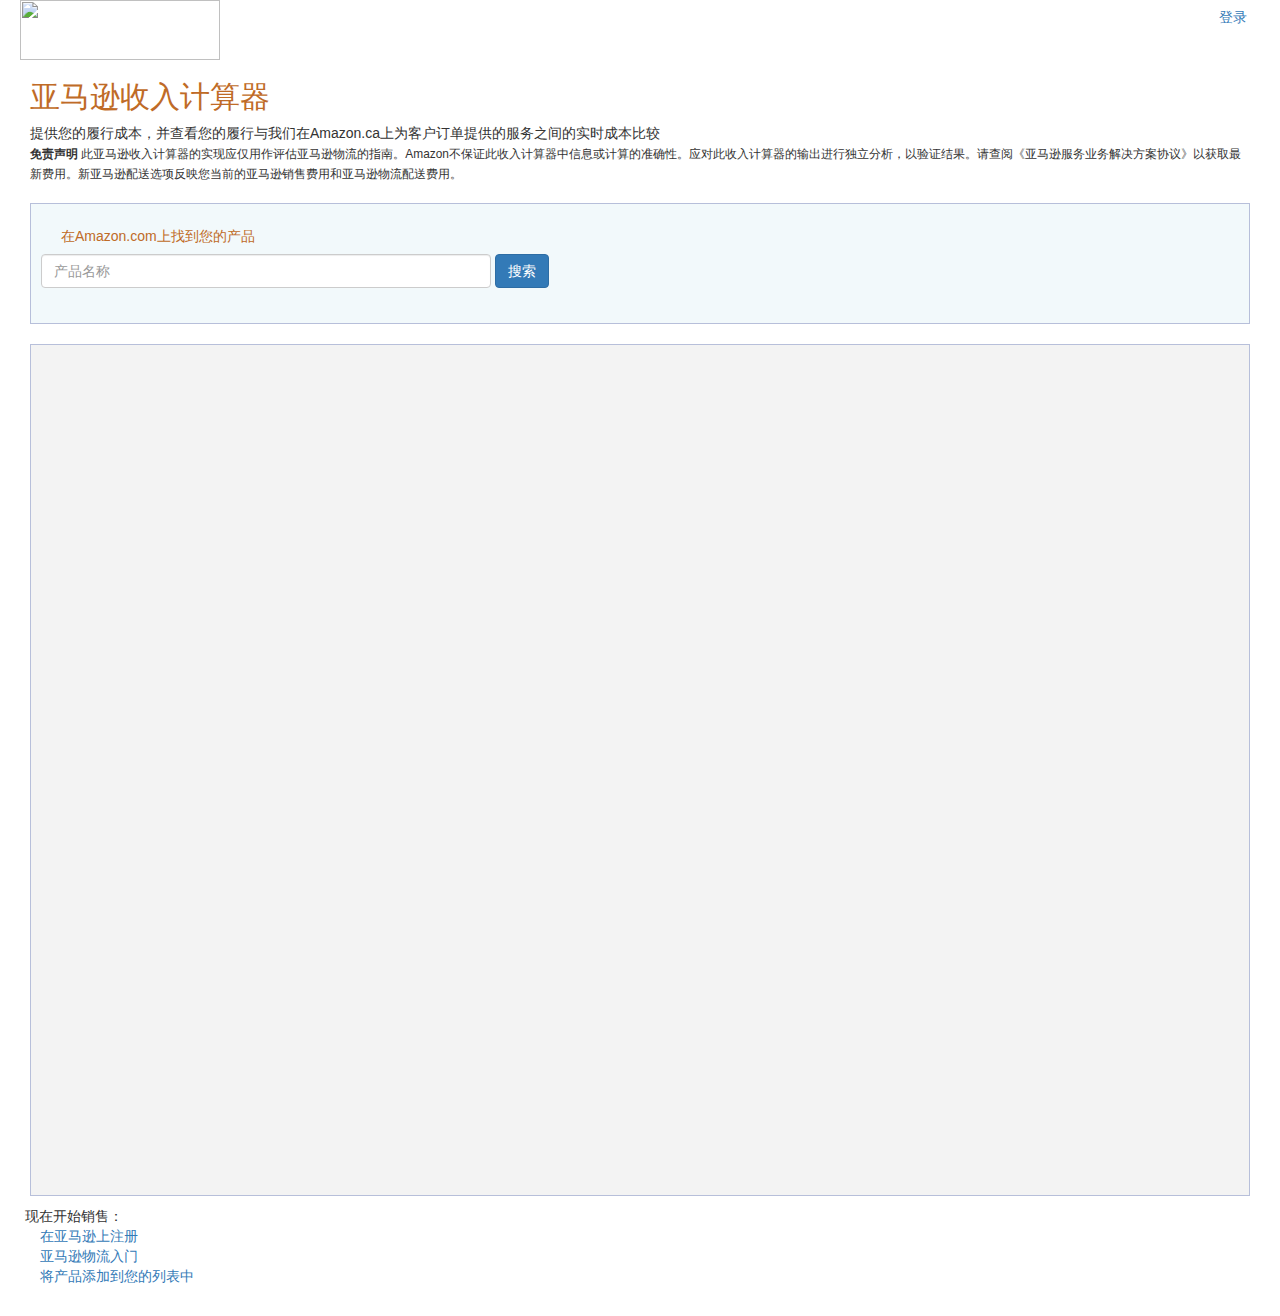
==== web/demo/index.html @ 5f14db73 "add" ====
<!doctype html>
<html lang="en">
  <head>
    <meta charset="utf-8">
    <meta name="viewport" content="width=device-width, initial-scale=1, shrink-to-fit=no">
    <meta name="description" content="">
    <meta name="author" content="Amazon">
    <title>电商助手</title>

    <!-- Bootstrap core CSS -->
<!--    <link href="./assets/dist/css/bootstrap.css" rel="stylesheet">-->
    <link rel="stylesheet" href="https://cdnjs.cloudflare.com/ajax/libs/twitter-bootstrap/3.3.7/css/bootstrap.min.css">



    <script src="https://cdnjs.cloudflare.com/ajax/libs/jquery/2.1.1/jquery.min.js"></script>
    <script type="text/javascript" src="https://cdn.staticfile.org/vue/2.2.2/vue.min.js" ></script>
    <script src="https://cdnjs.cloudflare.com/ajax/libs/twitter-bootstrap/3.3.7/js/bootstrap.min.js"></script>

    <!-- Custom styles for this template -->
    <link href="./css/style.css" rel="stylesheet">
  </head>
  <body>

  <div class="contentDiv"  id="mainDiv">

    <!-- Modal  start -->
    <div class="modal fade loadingModal"  id="progressBar" data-backdrop="static" data-keyboard="false" tabindex="-1" role="dialog"  aria-hidden="true">
      <div class="modal-dialog" style="width:300px">
        <div class="modal-content">
          <div class="modal-header">
            <button type="button" class="close" data-dismiss="modal" aria-label="Close">
              <span aria-hidden="true">&times;</span>
            </button>
          </div>
          <div class="modal-body" style="height:100px">
            商品信息加载中......
          </div>
        </div>
      </div>
    </div>


    <div class="modal modal-dialog-scrollable fade loadingModal" style="width:1500px;height:800px" id="staticBackdrop" data-backdrop="static" data-keyboard="false" tabindex="-1" role="dialog" aria-labelledby="staticBackdropLabel" aria-hidden="true">
      <div class="modal-dialog"  style="width:1300px;height:750px">
        <div class="modal-content">
          <div class="modal-header">
            <h5 class="modal-title" id="staticBackdropLabel">选择您的商品</h5>
            <button type="button" class="close" data-dismiss="modal" aria-label="Close">
              <span aria-hidden="true">&times;</span>
            </button>
          </div>
          <div class="modal-body" >


            <table border="0" class="product_table" style="height:600px">
              <tr>
                <td>
                  <div >
                    <div ><img src="https://m.media-amazon.com/images/I/41TcQSxOraL._SL120_SL80_.jpg"></div>
                    <div ><small>PARKER Im Rollerball Pen, Black Lacquer Gold Trim with Fine Point Black Ink Refill</small></div>
                    <div><button type="button" class="btn btn-default btn-xs" v-on:click="show_left_content">选择</button></div>
                  </div>
                </td>

                <td>
                  <div >
                      <div ><img src="https://m.media-amazon.com/images/I/31ukghCMGqL._SL120_SL80_.jpg"></div>
                      <div ><small>Matte Black Forest Fountain Pen Extra Fine Nib Classic Design with Converter and Metal Pen Box Set by Hongdian</small></div>
                    <div><button type="button" class="btn btn-default btn-xs" v-on:click="show_left_content">选择</button></div>
                  </div>
                </td>

                <td>
                  <div >
                    <div ><img src="https://m.media-amazon.com/images/I/41TcQSxOraL._SL120_SL80_.jpg"></div>
                    <div ><small>Matte Black Forest Fountain Pen Extra Fine Nib Classic Design with Converter and Metal Pen Box Set by Hongdian</small></div>
                    <div><button type="button" class="btn btn-default btn-xs" v-on:click="show_left_content">选择</button></div>
                  </div>
                </td>

                <td>
                  <div >
                    <div ><img src="https://m.media-amazon.com/images/I/31V5YFdwaDL._SL120_SL80_.jpg"></div>
                    <div ><small>Matte Black Forest Fountain Pen Extra Fine Nib Classic Design with Converter and Metal Pen Box Set by Hongdian</small></div>
                    <div><button type="button" class="btn btn-default btn-xs" v-on:click="show_left_content">选择</button></div>
                  </div>
                </td>


                <td>
                  <div >
                    <div ><img src="https://m.media-amazon.com/images/I/41TcQSxOraL._SL120_SL80_.jpg"></div>
                    <div ><small>Matte Black Forest Fountain Pen Extra Fine Nib Classic Design with Converter and Metal Pen Box Set by Hongdian</small></div>
                    <div><button type="button" class="btn btn-default btn-xs" v-on:click="show_left_content">选择</button></div>
                  </div>
                </td>

              </tr>


              <tr>
                <td>
                  <div >
                    <div ><img src="https://m.media-amazon.com/images/I/41TcQSxOraL._SL120_SL80_.jpg"></div>
                    <div ><small>Matte Black Forest Fountain Pen Extra Fine Nib Classic Design with Converter and Metal Pen Box Set by Hongdian</small></div>
                    <div><button type="button" class="btn btn-default btn-xs" v-on:click="show_left_content">选择</button></div>
                  </div>
                </td>

                <td>
                  <div >
                    <div ><img src="https://m.media-amazon.com/images/I/41TcQSxOraL._SL120_SL80_.jpg"></div>
                    <div ><small>Matte Black Forest Fountain Pen Extra Fine Nib Classic Design with Converter and Metal Pen Box Set by Hongdian</small></div>
                    <div><button type="button" class="btn btn-default btn-xs" v-on:click="show_left_content">选择</button></div>
                  </div>
                </td>

                <td>
                  <div >
                    <div ><img src="https://m.media-amazon.com/images/I/41TcQSxOraL._SL120_SL80_.jpg"></div>
                    <div ><small>Matte Black Forest Fountain Pen Extra Fine Nib Classic Design with Converter and Metal Pen Box Set by Hongdian</small></div>
                    <div><button type="button" class="btn btn-default btn-xs" v-on:click="show_left_content">选择</button></div>
                  </div>
                </td>

                <td>
                  <div >
                    <div ><img src="https://m.media-amazon.com/images/I/41TcQSxOraL._SL120_SL80_.jpg"></div>
                    <div ><small>Matte Black Forest Fountain Pen Extra Fine Nib Classic Design with Converter and Metal Pen Box Set by Hongdian</small></div>
                    <div><button type="button" class="btn btn-default btn-xs" v-on:click="show_left_content">选择</button></div>
                  </div>
                </td>


                <td>
                  <div >
                    <div ><img src="https://m.media-amazon.com/images/I/41TcQSxOraL._SL120_SL80_.jpg"></div>
                    <div ><small>Matte Black Forest Fountain Pen Extra Fine Nib Classic Design with Converter and Metal Pen Box Set by Hongdian</small></div>
                    <div><button type="button" class="btn btn-light btn-sm" v-on:click="show_left_content">选择</button></div>
                  </div>
                </td>

              </tr>


            </table>

          </div>
        </div>
      </div>
    </div>
    <!-- Modal  end -->



    <div class="row "  style="margin-right:20px;margin-left:5px"  >
      <div class="col-sm-2" ><img style="width:200px;height:60px" src="https://ss0.bdstatic.com/70cFuHSh_Q1YnxGkpoWK1HF6hhy/it/u=48636859,3759177675&fm=26&gp=0.jpg" /></div>
      <div class="col-sm-8  ">  &nbsp; </div>
      <div class="col-sm-2 table-text " ><a class="btn btn-outline-primary" href="#">登录</a> </div>

    </div>





    <div  style="margin-left:30px;margin-right:30px;margin-top:0px">

    <div style="margin-bottom:20px">
      <h2 style="color:#BF6B27">亚马逊收入计算器</h2>

      <span>提供您的履行成本，并查看您的履行与我们在Amazon.ca上为客户订单提供的服务之间的实时成本比较</span>

      <div>
        <small><b>免责声明</b> 此亚马逊收入计算器的实现应仅用作评估亚马逊物流的指南。Amazon不保证此收入计算器中信息或计算的准确性。应对此收入计算器的输出进行独立分析，以验证结果。请查阅《亚马逊服务业务解决方案协议》以获取最新费用。新亚马逊配送选项反映您当前的亚马逊销售费用和亚马逊物流配送费用。</small>
      </div>
    </div>

    <div  id="search_div"  style="border:1px solid #B7BFDA;background:#F2F9FB;padding-top:15px;padding-left:10px;padding-bottom:35px">
      <div >
        <h5 style="color:#BF6B27;padding-left:20px"> 在Amazon.com上找到您的产品 </h5>
        <form class="form-inline">

          <div class="form-group mx-sm-3 mb-2" style="width:450px">
            <input type="text" class="form-control" id="inputPassword2" style="width:450px" placeholder="产品名称">
          </div>
          <button type="button" class="btn btn-primary mb-2"   v-on:click="start_search" >搜索</button>
        </form>
      </div>
    </div>


      <div  id="product_content" style="border:1px solid #B7BFDA;margin-top:15px;height:180px;display: none;">
        <div >
          <div  style="width:130px;float:left;padding:3px;text-align:center">
              <div ><img style="width:100px;height:100px" src="https://m.media-amazon.com/images/I/41TcQSxOraL._SL120_SL80_.jpg"></div>
              <div  style="margin-top:10px"><a href=""><small>查看产品详情</small>  </a></div>
              <div style="margin-top:10px"><button type="button"  class="btn btn-default btn-xs" v-on:click="init_search_inner">尝试其它商品</button></div>
          </div>
          <div   style="overflow:hidden;">
            <h5>PARKER Im Rollerball Pen, Black Lacquer Gold Trim with Fine Point Black Ink Refill</h5>
            <div><span><b>ASIN:</b> </span>  <span>B01LYDD533</span></div>
            <div><span><b>产品尺寸</b> </span>  <span>2.54 X 5.08 X 17.272 centimetres</span></div>
            <div><span><b>单位重量:</b> </span>  <span>0.077 公斤</span> </div>

          </div>
        </div>
      </div>




     <div style="border:1px solid #B7BFDA;margin-top:20px;background:#F3F3F3">

           <div style="height:850px">
                <!-- left  content ----------->
                <div id="left_content" style="width:600px;float:left;padding:8px;visibility: hidden;">

                  <table >
                    <thead>
                    <tr>
                      <th scope="col" style="width:40%"></th>
                      <th scope="col" style="width:30%;text-align:right">自己配送</th>
                      <th scope="col" style="width:30%;text-align:right">Amazon配送</th>
                    </tr>
                    </thead>
                    <tbody>

                    <tr style="height:40px">
                      <td >
                        <div class="form-group row table-div-row"  >
                          <div class="table-text-left" ><b >收入</b>  </div>
                        </div>
                      </td>
                      <td></td>
                      <td></td>
                    </tr>

                    <tr >
                      <td  >
                        <div class="form-group row table-div-row"   >
                          <label  class="col-sm-3 col-form-label table-text" ></label>
                          <div class="col-sm-9 col-form-label table-label"><span>商品价格</span> <span class="glyphicon glyphicon-question-sign"></span></div>
                        </div>
                      <td>
                        <div class="form-group row table-div-row"  >
                          <span  class="col-sm-3 col-form-label table-text" >$</span>
                          <div class="col-sm-9" style="padding:0"><input type="number" class="form-control table-input" ></div>
                        </div>
                      </td>

                      <td>
                        <div class="form-group row table-div-row">
                          <span  class="col-sm-3 col-form-label table-text" >$</span>
                          <div class="col-sm-9" style="padding:0"><input type="number"  class="form-control table-input"
                                                                         v-model="amazon_fulfilment_item.item_price"></div>
                        </div>
                      </td>
                    </tr>

                    <tr>
                      <td >
                        <div class="form-group row table-div-row"   >
                          <label  class="col-sm-3 col-form-label table-text" ></label>
                          <div class="col-sm-9 table-label"><span>运输</span> <span class="glyphicon glyphicon-question-sign"></span></div>
                        </div>

                      <td>
                        <div class="form-group row table-div-row">
                          <span  class="col-sm-3 col-form-label table-text" >$</span>
                          <div class="col-sm-9" style="padding:0"><input type="number" class="form-control table-input" ></div>
                        </div>
                      </td>

                      <td>
                        <div class="form-group row table-div-row"  >
                          <span  class="col-sm-3 col-form-label table-text" >$</span>
                          <span class="col-sm-6" style="padding:0">&nbsp;</span>
                          <span class="col-sm-3 table-text" id="amazon_shipping" > </span>
                        </div>
                      </td>
                    </tr>


                    <tr>
                      <td >
                        <div class="form-group row table-div-row"   >
                          <label  class="col-sm-3 col-form-label table-text" ></label>
                          <div class="col-sm-9 table-label"><span>总收入</span> <span class="glyphicon glyphicon-question-sign"></span></div>
                        </div>
                      <td>
                      <div class="form-group row table-div-row"  >
                        <span  class="col-sm-3 col-form-label table-text" >$</span>
                        <span class="col-sm-6" style="padding:0">&nbsp;</span>
                        <span class="col-sm-3 table-text"  >1.00</span>
                      </div>
                      </td>

                      <td>
                        <div class="form-group row table-div-row"  >
                          <span  class="col-sm-3 col-form-label table-text" >$</span>
                          <span class="col-sm-6" style="padding:0">&nbsp;</span>
                          <span class="col-sm-3 table-text" id="amazon_total_revenue" > </span>
                        </div>
                      </td>
                    </tr>


                    <tr>
                      <td >
                        <div class="form-group row table-div-row"  >
                          <div class="table-text-left" ><b >出售亚马逊费用</b> <span class="glyphicon glyphicon-question-sign"></span></div>
                        </div>
                      <td>
                        <div class="form-group row table-div-row"  >
                          <span  class="col-sm-3 col-form-label table-text" >$</span>
                          <span class="col-sm-6" style="padding:0">&nbsp;</span>
                          <span class="col-sm-3 table-text" >1.00</span>
                        </div>
                      </td>

                      <td>
                        <div class="form-group row table-div-row"  >
                          <span  class="col-sm-3 col-form-label table-text" >$</span>
                          <span class="col-sm-6" style="padding:0">&nbsp;</span>
                          <span class="col-sm-3 table-text" id="amazon_selling_on_amazon_fees" ></span>
                        </div>
                      </td>
                    </tr>

                    <tr >
                      <td >
                        <div class="form-group row table-div-row"  >
                          <div class="table-text-left" ><b >履行费用</b> </div>
                        </div>
                      </td>
                      <td></td>
                      <td></td>
                    </tr>


                    <tr>
                      <td >
                        <div class="form-group row table-div-row"   >
                          <label  class="col-sm-3 col-form-label table-text" ></label>
                          <div class="col-sm-9 table-label"><span>卖方履行成本</span> <span class="glyphicon glyphicon-question-sign"></span></div>
                        </div>

                      <td>
                        <div class="form-group row table-div-row">
                          <span  class="col-sm-3 col-form-label table-text" >$</span>
                          <div class="col-sm-9" style="padding:0"><input type="number" class="form-control table-input" ></div>
                        </div>
                      </td>

                      <td>
                        <div class="form-group row table-div-row"  >
                          <span  class="col-sm-3 col-form-label table-text" ></span>
                          <span class="col-sm-3" style="padding:0"></span>
                          <span class="col-sm-6 table-text" >不适用</span>
                        </div>
                      </td>
                    </tr>


                    <tr>
                      <td >
                        <div class="form-group row table-div-row"   >
                          <label  class="col-sm-3 col-form-label table-text" ></label>
                          <div class="col-sm-9 table-label"><span>亚马逊配送费用</span> <span class="glyphicon glyphicon-question-sign"></span></div>
                        </div>

                      <td>
                        <div class="form-group row table-div-row">
                          <span  class="col-sm-3 col-form-label table-text" ></span>
                          <div class="col-sm-3" style="padding:0"></div>
                          <span class="col-sm-6 table-text" >不适用</span>
                        </div>
                      </td>

                      <td>
                        <div class="form-group row table-div-row"  >
                          <span  class="col-sm-3 col-form-label table-text" ></span>
                          <span class="col-sm-3" style="padding:0"></span>
                          <span class="col-sm-6 table-text" id="amazon_fulfillment_by_amazon_fees" ></span>
                        </div>
                      </td>
                    </tr>


                    <tr>
                      <td >
                        <div class="form-group row table-div-row"   >
                          <label  class="col-sm-3 col-form-label table-text" ></label>
                          <div class="col-sm-9 table-label"><span>运送到亚马逊</span> <span class="glyphicon glyphicon-question-sign"></span></div>
                        </div>

                      <td>
                        <div class="form-group row table-div-row">
                          <span  class="col-sm-3 col-form-label table-text" ></span>
                          <div class="col-sm-3" style="padding:0"></div>
                          <span class="col-sm-6 table-text" >不适用</span>
                        </div>
                      </td>

                      <td>
                        <div class="form-group row table-div-row">
                          <span  class="col-sm-3 col-form-label table-text" >$</span>
                          <div class="col-sm-9" style="padding:0"><input type="number" class="form-control table-input"
                                                                         v-model="amazon_fulfilment_item.deliver_to_amazon">
                          </div>
                        </div>
                      </td>
                    </tr>


                    <tr>
                      <td >
                        <div class="form-group row table-div-row"   >
                          <label  class="col-sm-3 col-form-label table-text" ></label>
                          <div class="col-sm-9 table-label"><span>总成本</span> <span class="glyphicon glyphicon-question-sign"></span></div>
                        </div>

                      <td>
                      <div class="form-group row table-div-row"  >
                        <span  class="col-sm-3 col-form-label table-text" ></span>
                        <span class="col-sm-3" style="padding:0"></span>
                        <span class="col-sm-6 table-text" ></span>
                      </div>
                      </td>

                      <td>
                        <div class="form-group row table-div-row"  >
                          <span  class="col-sm-3 col-form-label table-text" ></span>
                          <span class="col-sm-3" style="padding:0"></span>
                          <span class="col-sm-6 table-text" ></span>
                        </div>
                      </td>
                    </tr>


                    <tr>
                      <td >
                        <div class="form-group row table-div-row"  >
                          <div class="table-text-left" ><b >储存费用</b> </div>
                        </div>
                      </td>
                      <td></td>
                      <td></td>
                    </tr>




                    <tr>
                      <td >
                        <div class="form-group row table-div-row"   >
                          <label  class="col-sm-3 col-form-label table-text" ></label>
                          <div class="col-sm-9 table-label"><span>每月单位储存成本</span> <span class="glyphicon glyphicon-question-sign"></span></div>
                        </div>
                      <td>
                        <div class="form-group row table-div-row"  >
                          <span  class="col-sm-3 col-form-label table-text" >$</span>
                          <div class="col-sm-9" style="padding:0"><input type="number" class="form-control table-input" ></div>
                        </div>
                      </td>

                      <td>
                        <div class="form-group row table-div-row">
                          <span  class="col-sm-3 col-form-label table-text" >$</span>
                          <div class="col-sm-9 table-text" style="padding:0"> <span id="amazon_monthly_storage_cost_per_unit"></span> </div>
                        </div>
                      </td>
                    </tr>

                    <tr>
                      <td >
                        <div class="form-group row table-div-row"   >
                          <label  class="col-sm-3 col-form-label table-text" ></label>
                          <div class="col-sm-9 table-label"><span>平均库存单位</span> <span class="glyphicon glyphicon-question-sign"></span></div>
                        </div>
                      <td>
                        <div class="form-group row table-div-row"  >
                          <span  class="col-sm-3 col-form-label table-text" >$</span>
                          <div class="col-sm-9" style="padding:0"><input type="number" class="form-control table-input" ></div>
                        </div>
                      </td>

                      <td>
                        <div class="form-group row table-div-row">
                          <span  class="col-sm-3 col-form-label table-text" >$</span>
                          <div class="col-sm-9" style="padding:0"><input type="number" class="form-control table-input" v-model="amazon_fulfilment_item.average_units_stored">
                          </div>
                        </div>
                      </td>
                    </tr>

                    <tr>
                      <td >
                        <div class="form-group row table-div-row"   >
                          <label  class="col-sm-1 col-form-label table-text" ></label>
                          <div class="col-sm-11 table-label"><span>每售出单位的仓储成本</span> <span class="glyphicon glyphicon-question-sign"></span></div>
                        </div>
                      <td>
                        <div class="form-group row table-div-row"  >
                          <span  class="col-sm-3 col-form-label table-text" >$</span>
                          <div class="col-sm-9 table-text" style="padding:0"> <span>0.00</span> </div>
                        </div>
                      </td>

                      <td>
                        <div class="form-group row table-div-row">
                          <span  class="col-sm-3 col-form-label table-text" >$</span>
                          <div class="col-sm-9 table-text" style="padding:0"> <span id="amazon_storage_cost"></span> </div>
                        </div>
                      </td>
                    </tr>







                    <tr><td colspan="3"><div style="background:#000000;height:1px"></div></td></tr>
                    <!-- area 1  -->


                    <tr >
                      <td >
                        <div class="form-group row table-div-row" style="margin-top:20px"  >
                          <div class="table-text-left" ><b >卖方收益</b> <span class="glyphicon glyphicon-question-sign"></span></div>
                        </div>
                      </td>
                      <td>
                        <div class="form-group row table-div-row" style="margin-top:20px" >
                          <span  class="col-sm-3 col-form-label table-text" >&nbsp;</span>
                          <div class="col-sm-9" style="padding:0"><input type="number" class="form-control table-input" ></div>
                        </div>
                      </td>

                      <td>
                        <div class="form-group row table-div-row" style="margin-top:20px">
                          <span  class="col-sm-3 col-form-label table-text" ></span>
                          <div class="col-sm-9 table-text" style="padding:0" >
                            <span id="amazon_seller_proceeds"></span>
                          </div>
                        </div>
                      </td>
                    </tr>


                    <tr >
                      <td >
                        <div class="form-group row table-div-row"   >
                          <div class="table-text-left" ><b >产品成本</b> <span class="glyphicon glyphicon-question-sign"></span></div>
                        </div>
                      </td>
                      <td>
                        <div class="form-group row table-div-row"  >
                          <span  class="col-sm-3 col-form-label table-text" >$</span>
                          <div class="col-sm-9" style="padding:0"><input type="number" class="form-control table-input" ></div>
                        </div>
                      </td>

                      <td>
                        <div class="form-group row table-div-row" >
                          <span  class="col-sm-3 col-form-label table-text" >$</span>
                          <div class="col-sm-9" style="padding:0"><input  type="number" class="form-control table-input" v-model="amazon_fulfilment_item.product_cost">
                          </div>
                        </div>
                      </td>
                    </tr>



                    <tr><td colspan="3"><div style="background:#000000;height:1px"></div></td></tr>
                    <!-- area 2  -->

                    <tr >
                      <td >
                        <div class="form-group row table-div-row"  >
                          <div class="table-text-left" ><b >净利润</b> </div>
                        </div>
                      </td>
                      <td></td>
                      <td></td>
                    </tr>


                    <tr>
                      <td >
                        <div class="form-group row table-div-row"   >
                          <label  class="col-sm-3 col-form-label table-text" ></label>
                          <div class="col-sm-9 table-label"><span>净利</span> <span class="glyphicon glyphicon-question-sign"></span></div>
                        </div>
                      <td>
                        <div class="form-group row table-div-row"  >
                          <span  class="col-sm-3 col-form-label table-text" >$</span>
                          <div class="col-sm-9"  style="text-align:right;font-weight:bold"> <span>0.00</span></div>
                        </div>
                      </td>

                      <td>
                        <div class="form-group row table-div-row">
                          <span  class="col-sm-3" >$</span>
                          <div class="col-sm-9"  style="text-align:right">
                             <span  id="amazon_net_profit" class="text_result_bold"> </span>
                          </div>
                        </div>
                      </td>
                    </tr>

                    <tr>
                      <td >
                        <div class="form-group row table-div-row"   >
                          <label  class="col-sm-3 col-form-label table-text" ></label>
                          <div class="col-sm-9 table-label"><span>净利润</span> <span class="glyphicon glyphicon-question-sign"></span></div>
                        </div>
                      <td>
                        <div class="form-group row table-div-row"  >
                          <span  class="col-sm-3 col-form-label table-text" >&nbsp;</span>
                          <div class="col-sm-9" style="text-align:right">

                            <span class="text_result_bold">0.00</span>

                          </div>
                        </div>
                      </td>

                      <td>
                        <div class="form-group row table-div-row">
                          <span  class="col-sm-3 col-form-label table-text" >&nbsp;</span>
                          <div class="col-sm-9" style="text-align:right">
                            <span id="amazon_net_margin"  class="text_result_bold" ></span>

                          </div>
                        </div>
                      </td>
                    </tr>


                    <tr><td colspan="3"><div style="background:#000000;height:1px"></div></td></tr>
                    <!-- area 3  -->
                    <tr>
                      <td ></td>
                      <td></td>
                      <td>
                        <div class="form-group row table-div-row" style="margin-bottom:2px;margin-top:2px">
                          <span  class="col-sm-7 col-form-label table-text" ></span>
                          <div class="col-sm-5" style="padding:0"><button type="button" class="btn btn-primary mb-2" v-on:click="calculate_revenue">计算</button></div>
                        </div>
                      </td>
                    </tr>




                    </tbody>
                  </table>
                </div>
                <!-- left  content ----------->

                <!-- right  content ----------->
                <div id="right_content" style="overflow:hidden;visibility: hidden;">
                  <div style="height:160px"></div>
                    <div class="row" style="height:350px;border:1px solid #868686;" >
                      <div class="col-sm-3"  id="chart01"  style="padding:0px;margin:0px;height:350px" ></div>
                      <div class="col-sm-3" id="chart02" style="padding:0px;margin:0px;height:350px"></div>
                      <div class="col-sm-3" id="chart03" style="padding:0px;margin:0px;height:350px"></div>
                      <div class="col-sm-3" id="chart04" style="padding:0px;margin:0px;height:350px"></div>
                    </div>
                <div></div>
                </div>
                <!-- right  end ----------->
    </div>
     </div>




</div>


    <footer class="pt-4 border-top" style="margin-left:40px;margin-top:10px;margin-bottom:30px" >
      <div class="row">
      <span>现在开始销售：</span>
      </div>

      <div><a href="https://www.amazon.ca/b/?node=13653457011&ref=RevCalRegAmazon">在亚马逊上注册</a></div>
      <div><a href="https://www.amazon.ca/b?ie=UTF8&node=13718755011&ref=RevCalStartFBA">亚马逊物流入门</a></div>
      <div><a href="https://sellercentral.amazon.ca/productsearch?ref=RevCalAddProd">将产品添加到您的列表中</a></div>

    </footer>

  </div>



</body>
  <script type="text/javascript" src="./js/calc-full.js" ></script>
  <script type="text/javascript" src="./js/echarts.min.js" ></script>
  <script type="text/javascript" src="./js/app.js" ></script>
  <script type="text/javascript" src="./js/chart.js" ></script>


</html>
---- web/demo/css/style.css ----
.bd-placeholder-img {
    font-size: 1.125rem;
    text-anchor: middle;
    -webkit-user-select: none;
    -moz-user-select: none;
    -ms-user-select: none;
    user-select: none;
}

input::-webkit-outer-spin-button,input::-webkit-inner-spin-button{
       		-webkit-appearance:none;
	}

input[type="number"]{	-moz-appearance: textfield; }

@media (min-width: 768px) {
    .bd-placeholder-img-lg {
      font-size: 3.5rem;
    }
}

.text-align-right{text-align:right}
.table-label {height:24px;line-height:24px;text-align:right;padding:0;vertical-align:middle;float:right}
.table-text  {height:24;line-height:24px;text-align:right;padding:0;vertical-align:middle}
.table-input {height:24px;line-height:24px;text-align:right;padding-left:1px;padding-right:1px;padding-top:0px;padding-bottom:0px}

.table-text-left {height:24px;line-height:24px;padding:0;vertical-align:middle}
.table-div-row{height:18px;padding-left:18px;padding-right:18px}

.loadingModal{
    position: absolute;
    top:50%;
    left:50%;
    transform: translateX(-50%) translateY(-50%);

}

.product_table tr{
    margin:10px;
    back
    padding-left:10px;
    padding-right:10px;
}

.product_table td{
    padding-left:10px;
    padding-right:10px;
}

.product_table tr td div{
   text-align:center
}

.product_table tr td div img{
   width:100px;
}
#left_content table  {
    margin-left:10px;
    margin-right:30px;
    font-size:12px;
    height:400px;
}

#left_content table tr {
    height:30px;
    border:none;
    margin:0px;
    padding:0px;
}

.text_result_bold{
    font-size:13px;
    font-weight:bold;
}
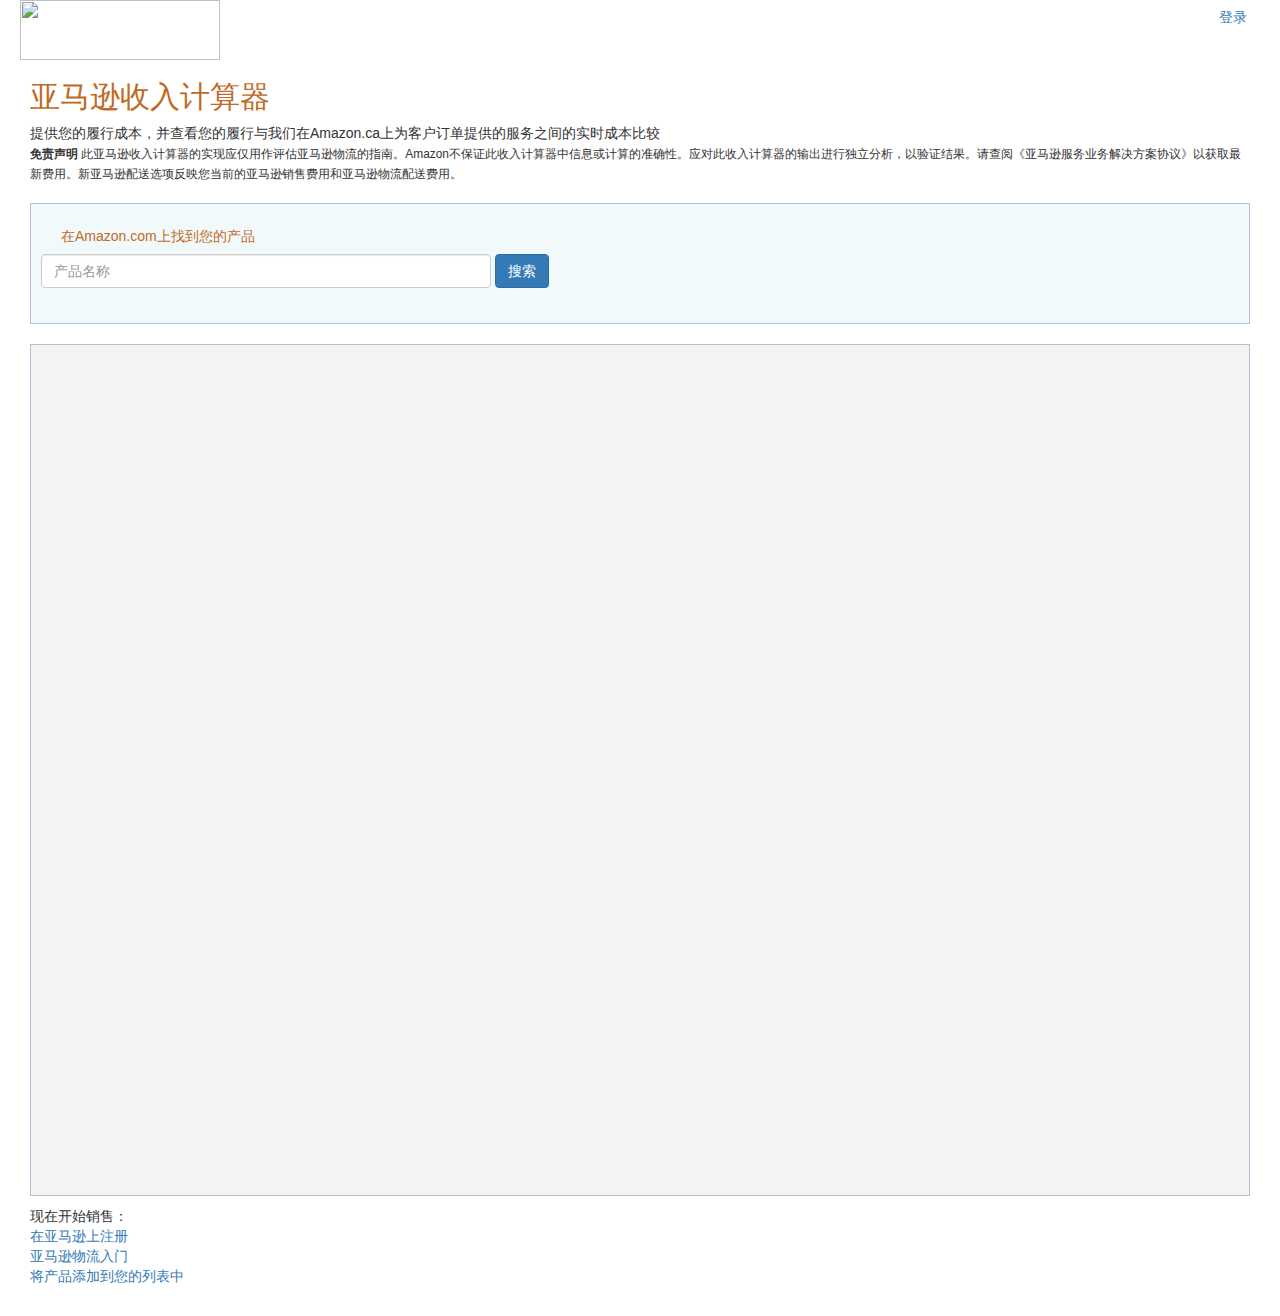
==== commit 4d25f3ee: "add 产品列表信息的展示" ====
--- a/web/demo/index.html
+++ b/web/demo/index.html
@@ -53,95 +53,33 @@
           <div class="modal-body" >
 
 
-            <table border="0" class="product_table" style="height:600px">
-              <tr>
-                <td>
+            <table border="0" class="product_table" style="height:600px"  >
+
+              <tr v-if="product_list.length ==10">
+                <td v-for="(product , i ) in  product_list" v-if="i < 5">
                   <div >
-                    <div ><img src="https://m.media-amazon.com/images/I/41TcQSxOraL._SL120_SL80_.jpg"></div>
-                    <div ><small>PARKER Im Rollerball Pen, Black Lacquer Gold Trim with Fine Point Black Ink Refill</small></div>
-                    <div><button type="button" class="btn btn-default btn-xs" v-on:click="show_left_content">选择</button></div>
+                    <div ><img  v-bind:src="product.thumbStringUrl"> </div>
+                    <div ><small v-text="product.title" ></small></div>
+                    <div v-if="product.display"><button type="button" class="btn btn-default btn-xs" v-on:click="show_left_content">选择</button></div>
                   </div>
                 </td>
-
-                <td>
+              </tr>
+
+
+              <tr >
+                <td v-for="(product , i ) in  product_list" v-if="i >= 5">
                   <div >
-                      <div ><img src="https://m.media-amazon.com/images/I/31ukghCMGqL._SL120_SL80_.jpg"></div>
-                      <div ><small>Matte Black Forest Fountain Pen Extra Fine Nib Classic Design with Converter and Metal Pen Box Set by Hongdian</small></div>
-                    <div><button type="button" class="btn btn-default btn-xs" v-on:click="show_left_content">选择</button></div>
+                    <div ><img  v-bind:src="product.thumbStringUrl"></div>
+                    <div ><small v-text="product.title" ></small></div>
+                    <div v-if="product.display"><button type="button" class="btn btn-default btn-xs" v-on:click="show_left_content">选择</button></div>
                   </div>
                 </td>
-
-                <td>
-                  <div >
-                    <div ><img src="https://m.media-amazon.com/images/I/41TcQSxOraL._SL120_SL80_.jpg"></div>
-                    <div ><small>Matte Black Forest Fountain Pen Extra Fine Nib Classic Design with Converter and Metal Pen Box Set by Hongdian</small></div>
-                    <div><button type="button" class="btn btn-default btn-xs" v-on:click="show_left_content">选择</button></div>
-                  </div>
-                </td>
-
-                <td>
-                  <div >
-                    <div ><img src="https://m.media-amazon.com/images/I/31V5YFdwaDL._SL120_SL80_.jpg"></div>
-                    <div ><small>Matte Black Forest Fountain Pen Extra Fine Nib Classic Design with Converter and Metal Pen Box Set by Hongdian</small></div>
-                    <div><button type="button" class="btn btn-default btn-xs" v-on:click="show_left_content">选择</button></div>
-                  </div>
-                </td>
-
-
-                <td>
-                  <div >
-                    <div ><img src="https://m.media-amazon.com/images/I/41TcQSxOraL._SL120_SL80_.jpg"></div>
-                    <div ><small>Matte Black Forest Fountain Pen Extra Fine Nib Classic Design with Converter and Metal Pen Box Set by Hongdian</small></div>
-                    <div><button type="button" class="btn btn-default btn-xs" v-on:click="show_left_content">选择</button></div>
-                  </div>
-                </td>
-
               </tr>
 
 
-              <tr>
-                <td>
-                  <div >
-                    <div ><img src="https://m.media-amazon.com/images/I/41TcQSxOraL._SL120_SL80_.jpg"></div>
-                    <div ><small>Matte Black Forest Fountain Pen Extra Fine Nib Classic Design with Converter and Metal Pen Box Set by Hongdian</small></div>
-                    <div><button type="button" class="btn btn-default btn-xs" v-on:click="show_left_content">选择</button></div>
-                  </div>
-                </td>
-
-                <td>
-                  <div >
-                    <div ><img src="https://m.media-amazon.com/images/I/41TcQSxOraL._SL120_SL80_.jpg"></div>
-                    <div ><small>Matte Black Forest Fountain Pen Extra Fine Nib Classic Design with Converter and Metal Pen Box Set by Hongdian</small></div>
-                    <div><button type="button" class="btn btn-default btn-xs" v-on:click="show_left_content">选择</button></div>
-                  </div>
-                </td>
-
-                <td>
-                  <div >
-                    <div ><img src="https://m.media-amazon.com/images/I/41TcQSxOraL._SL120_SL80_.jpg"></div>
-                    <div ><small>Matte Black Forest Fountain Pen Extra Fine Nib Classic Design with Converter and Metal Pen Box Set by Hongdian</small></div>
-                    <div><button type="button" class="btn btn-default btn-xs" v-on:click="show_left_content">选择</button></div>
-                  </div>
-                </td>
-
-                <td>
-                  <div >
-                    <div ><img src="https://m.media-amazon.com/images/I/41TcQSxOraL._SL120_SL80_.jpg"></div>
-                    <div ><small>Matte Black Forest Fountain Pen Extra Fine Nib Classic Design with Converter and Metal Pen Box Set by Hongdian</small></div>
-                    <div><button type="button" class="btn btn-default btn-xs" v-on:click="show_left_content">选择</button></div>
-                  </div>
-                </td>
-
-
-                <td>
-                  <div >
-                    <div ><img src="https://m.media-amazon.com/images/I/41TcQSxOraL._SL120_SL80_.jpg"></div>
-                    <div ><small>Matte Black Forest Fountain Pen Extra Fine Nib Classic Design with Converter and Metal Pen Box Set by Hongdian</small></div>
-                    <div><button type="button" class="btn btn-light btn-sm" v-on:click="show_left_content">选择</button></div>
-                  </div>
-                </td>
-
-              </tr>
+
+              <tr v-if="product_list.length !=10"></tr>
+              <tr v-if="product_list.length !=10"></tr>
 
 
             </table>
@@ -663,8 +601,15 @@
                 <!-- left  content ----------->
 
                 <!-- right  content ----------->
-                <div id="right_content" style="overflow:hidden;visibility: hidden;">
-                  <div style="height:160px"></div>
+                <div id="right_content" style="overflow:hidden;visibility: hidden;padding-right:15px">
+
+                  <div    style="border:1px solid #B7BFDA;margin-top:15px;height:120px;background:#ffffff;margin-bottom:15px">
+<!--                    <div><span><a href="">Price your FBA listings right </a></span></div>-->
+<!--                    <div><span><a href="">These prices compete equally on Amazon </a></span></div>-->
+<!--                    <div><span><a href="">Have you accounted for all of your costs? </a></span></div>-->
+
+                  </div>
+
                     <div class="row" style="height:350px;border:1px solid #868686;" >
                       <div class="col-sm-3"  id="chart01"  style="padding:0px;margin:0px;height:350px" ></div>
                       <div class="col-sm-3" id="chart02" style="padding:0px;margin:0px;height:350px"></div>
@@ -683,14 +628,14 @@
 </div>
 
 
-    <footer class="pt-4 border-top" style="margin-left:40px;margin-top:10px;margin-bottom:30px" >
-      <div class="row">
+    <footer class="pt-4 border-top" style="margin-left:30px;margin-top:10px;margin-bottom:30px" >
+      <div >
       <span>现在开始销售：</span>
       </div>
 
-      <div><a href="https://www.amazon.ca/b/?node=13653457011&ref=RevCalRegAmazon">在亚马逊上注册</a></div>
-      <div><a href="https://www.amazon.ca/b?ie=UTF8&node=13718755011&ref=RevCalStartFBA">亚马逊物流入门</a></div>
-      <div><a href="https://sellercentral.amazon.ca/productsearch?ref=RevCalAddProd">将产品添加到您的列表中</a></div>
+      <div><span><a href="https://www.amazon.ca/b/?node=13653457011&ref=RevCalRegAmazon">在亚马逊上注册</a></span></div>
+      <div><span><a href="https://www.amazon.ca/b?ie=UTF8&node=13718755011&ref=RevCalStartFBA">亚马逊物流入门</a></span></div>
+      <div><span><a href="https://sellercentral.amazon.ca/productsearch?ref=RevCalAddProd">将产品添加到您的列表中</a></span></div>
 
     </footer>
 
@@ -701,6 +646,7 @@
 </body>
   <script type="text/javascript" src="./js/calc-full.js" ></script>
   <script type="text/javascript" src="./js/echarts.min.js" ></script>
+  <script type="text/javascript" src="./js/network.js" ></script>
   <script type="text/javascript" src="./js/app.js" ></script>
   <script type="text/javascript" src="./js/chart.js" ></script>
 
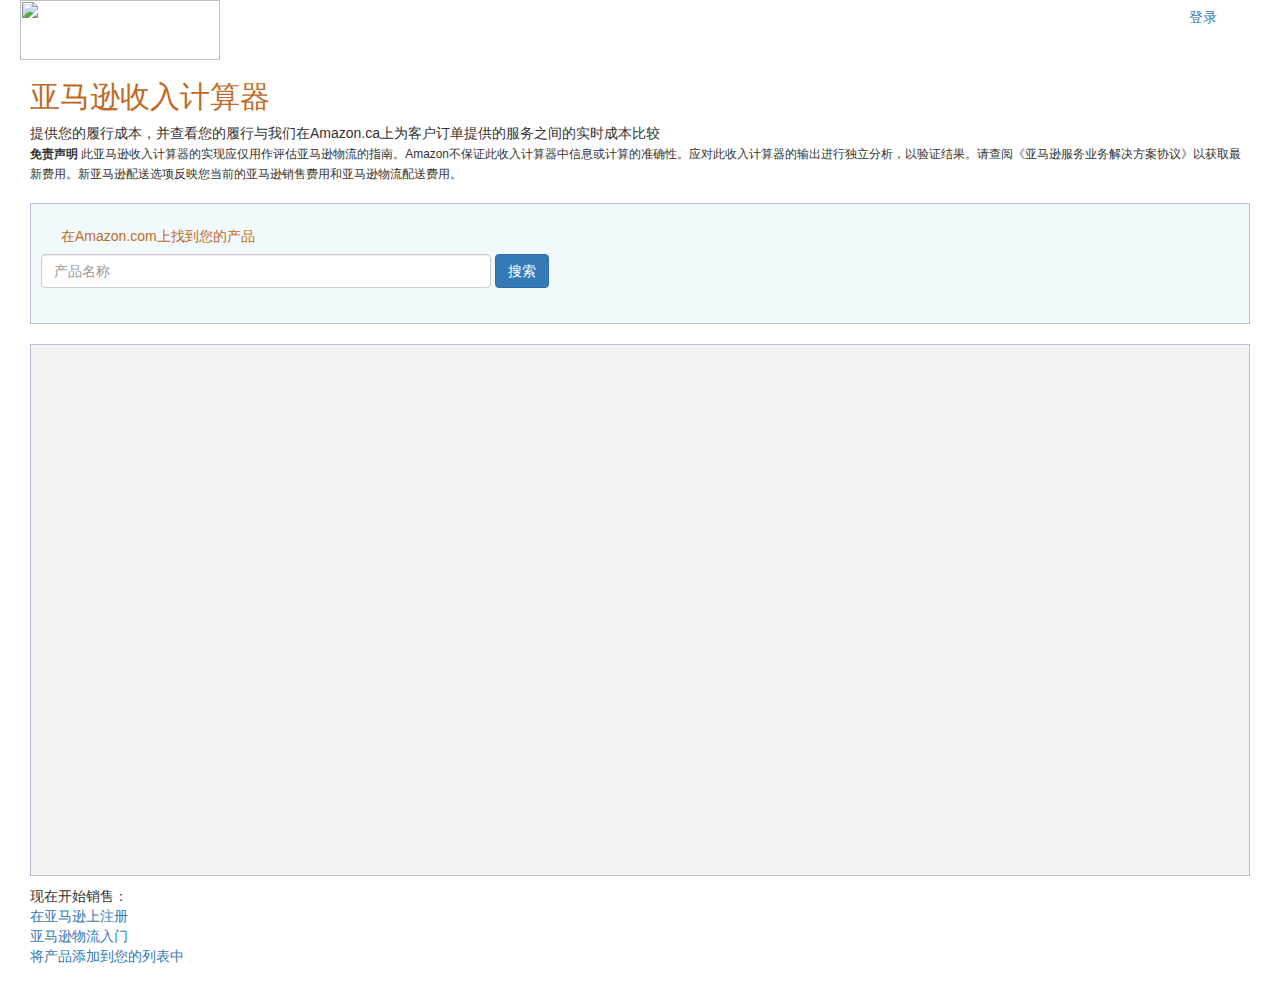
==== commit e77385d7: "add" ====
--- a/web/demo/index.html
+++ b/web/demo/index.html
@@ -55,28 +55,27 @@
 
             <table border="0" class="product_table" style="height:600px"  >
 
-              <tr v-if="product_list.length ==10">
-                <td v-for="(product , i ) in  product_list" v-if="i < 5">
+              <tr v-if="product_list.length ==10" >
+                <td v-for="(product , i ) in  product_list" v-if="i < 5" style="width:20%">
                   <div >
                     <div ><img  v-bind:src="product.thumbStringUrl"> </div>
                     <div ><small v-text="product.title" ></small></div>
-                    <div v-if="product.display"><button type="button" class="btn btn-default btn-xs" v-on:click="show_left_content">选择</button></div>
+                    <div v-if="product.display"><button type="button" v-bind:name="product.asin"
+                                                        class="btn btn-default btn-xs" v-on:click="show_left_content($event)">选择</button></div>
                   </div>
                 </td>
               </tr>
 
-
               <tr >
-                <td v-for="(product , i ) in  product_list" v-if="i >= 5">
+                <td v-for="(product , i ) in  product_list" v-if="i >= 5" style="width:20%">
                   <div >
                     <div ><img  v-bind:src="product.thumbStringUrl"></div>
                     <div ><small v-text="product.title" ></small></div>
-                    <div v-if="product.display"><button type="button" class="btn btn-default btn-xs" v-on:click="show_left_content">选择</button></div>
+                    <div v-if="product.display"><button type="button" v-bind:name="product.asin"
+                                                        class="btn btn-default btn-xs" v-on:click="show_left_content($event)">选择</button></div>
                   </div>
                 </td>
               </tr>
-
-
 
               <tr v-if="product_list.length !=10"></tr>
               <tr v-if="product_list.length !=10"></tr>
@@ -115,33 +114,34 @@
       </div>
     </div>
 
-    <div  id="search_div"  style="border:1px solid #B7BFDA;background:#F2F9FB;padding-top:15px;padding-left:10px;padding-bottom:35px">
-      <div >
-        <h5 style="color:#BF6B27;padding-left:20px"> 在Amazon.com上找到您的产品 </h5>
-        <form class="form-inline">
-
-          <div class="form-group mx-sm-3 mb-2" style="width:450px">
-            <input type="text" class="form-control" id="inputPassword2" style="width:450px" placeholder="产品名称">
-          </div>
-          <button type="button" class="btn btn-primary mb-2"   v-on:click="start_search" >搜索</button>
-        </form>
-      </div>
-    </div>
-
-
-      <div  id="product_content" style="border:1px solid #B7BFDA;margin-top:15px;height:180px;display: none;">
+      <div  id="search_div"  style="border:1px solid #B7BFDA;background:#F2F9FB;padding-top:15px;padding-left:10px;padding-bottom:35px">
         <div >
-          <div  style="width:130px;float:left;padding:3px;text-align:center">
-              <div ><img style="width:100px;height:100px" src="https://m.media-amazon.com/images/I/41TcQSxOraL._SL120_SL80_.jpg"></div>
-              <div  style="margin-top:10px"><a href=""><small>查看产品详情</small>  </a></div>
-              <div style="margin-top:10px"><button type="button"  class="btn btn-default btn-xs" v-on:click="init_search_inner">尝试其它商品</button></div>
+          <h5 style="color:#BF6B27;padding-left:20px"> 在Amazon.com上找到您的产品 </h5>
+          <form class="form-inline">
+
+            <div class="form-group mx-sm-3 mb-2" style="width:450px">
+              <input type="text" class="form-control" id="product_keyword" style="width:450px" placeholder="产品名称">
+            </div>
+            <button type="button" class="btn btn-primary mb-2"   v-on:click="start_search" >搜索</button>
+          </form>
+        </div>
+      </div>
+
+
+      <div  id="product_content" style="border:1px solid #B7BFDA;margin-top:15px;height:170px;display: none;">
+        <div  v-if="current_product != null">
+          <div  style="width:140px;float:left;padding:3px;text-align:center" >
+              <div ><img style="width:120px;height:120px" v-bind:src="current_product.thumbStringUrl"></div>
+
+              <div style="margin-top:15px"><button type="button"  class="btn btn-default btn-xs" v-on:click="init_search_inner">尝试其它商品</button></div>
           </div>
           <div   style="overflow:hidden;">
-            <h5>PARKER Im Rollerball Pen, Black Lacquer Gold Trim with Fine Point Black Ink Refill</h5>
-            <div><span><b>ASIN:</b> </span>  <span>B01LYDD533</span></div>
+            <h5 style="width:900px" v-text="current_product.title"> </h5>
+            <div><span><b>ASIN:</b> </span>  <span v-text="current_product.asin">B01LYDD533</span></div>
             <div><span><b>产品尺寸</b> </span>  <span>2.54 X 5.08 X 17.272 centimetres</span></div>
             <div><span><b>单位重量:</b> </span>  <span>0.077 公斤</span> </div>
 
+            <div  style="margin-top:10px"><a target="_blank" :href="current_product.detail_url"><small>查看产品详情</small>  </a></div>
           </div>
         </div>
       </div>
@@ -151,452 +151,121 @@
 
      <div style="border:1px solid #B7BFDA;margin-top:20px;background:#F3F3F3">
 
-           <div style="height:850px">
+           <div style="height:510px;margin:10px">
                 <!-- left  content ----------->
-                <div id="left_content" style="width:600px;float:left;padding:8px;visibility: hidden;">
-
-                  <table >
+                <div id="left_content" style="background:F8F8FF;border:1px solid #B7BFDA;width:430px;float:left;padding:8px;visibility: hidden">
+
+                  <table>
                     <thead>
-                    <tr>
-                      <th scope="col" style="width:40%"></th>
-                      <th scope="col" style="width:30%;text-align:right">自己配送</th>
-                      <th scope="col" style="width:30%;text-align:right">Amazon配送</th>
+                    <tr style="height:1px">
+                      <th scope="col" style="width:10%"></th>
+                      <th scope="col" style="width:55%;text-align:right"></th>
+                      <th scope="col" style="width:5%;text-align:right"></th>
+                      <th scope="col" style="width:30%;text-align:right"></th>
                     </tr>
                     </thead>
                     <tbody>
 
-                    <tr style="height:40px">
-                      <td >
-                        <div class="form-group row table-div-row"  >
-                          <div class="table-text-left" ><b >收入</b>  </div>
-                        </div>
-                      </td>
-                      <td></td>
-                      <td></td>
-                    </tr>
-
-                    <tr >
-                      <td  >
-                        <div class="form-group row table-div-row"   >
-                          <label  class="col-sm-3 col-form-label table-text" ></label>
-                          <div class="col-sm-9 col-form-label table-label"><span>商品价格</span> <span class="glyphicon glyphicon-question-sign"></span></div>
-                        </div>
-                      <td>
-                        <div class="form-group row table-div-row"  >
-                          <span  class="col-sm-3 col-form-label table-text" >$</span>
-                          <div class="col-sm-9" style="padding:0"><input type="number" class="form-control table-input" ></div>
-                        </div>
-                      </td>
-
-                      <td>
-                        <div class="form-group row table-div-row">
-                          <span  class="col-sm-3 col-form-label table-text" >$</span>
-                          <div class="col-sm-9" style="padding:0"><input type="number"  class="form-control table-input"
-                                                                         v-model="amazon_fulfilment_item.item_price"></div>
-                        </div>
-                      </td>
-                    </tr>
-
-                    <tr>
-                      <td >
-                        <div class="form-group row table-div-row"   >
-                          <label  class="col-sm-3 col-form-label table-text" ></label>
-                          <div class="col-sm-9 table-label"><span>运输</span> <span class="glyphicon glyphicon-question-sign"></span></div>
-                        </div>
-
-                      <td>
-                        <div class="form-group row table-div-row">
-                          <span  class="col-sm-3 col-form-label table-text" >$</span>
-                          <div class="col-sm-9" style="padding:0"><input type="number" class="form-control table-input" ></div>
-                        </div>
-                      </td>
-
-                      <td>
-                        <div class="form-group row table-div-row"  >
-                          <span  class="col-sm-3 col-form-label table-text" >$</span>
-                          <span class="col-sm-6" style="padding:0">&nbsp;</span>
-                          <span class="col-sm-3 table-text" id="amazon_shipping" > </span>
-                        </div>
-                      </td>
-                    </tr>
-
-
-                    <tr>
-                      <td >
-                        <div class="form-group row table-div-row"   >
-                          <label  class="col-sm-3 col-form-label table-text" ></label>
-                          <div class="col-sm-9 table-label"><span>总收入</span> <span class="glyphicon glyphicon-question-sign"></span></div>
-                        </div>
-                      <td>
-                      <div class="form-group row table-div-row"  >
-                        <span  class="col-sm-3 col-form-label table-text" >$</span>
-                        <span class="col-sm-6" style="padding:0">&nbsp;</span>
-                        <span class="col-sm-3 table-text"  >1.00</span>
-                      </div>
-                      </td>
-
-                      <td>
-                        <div class="form-group row table-div-row"  >
-                          <span  class="col-sm-3 col-form-label table-text" >$</span>
-                          <span class="col-sm-6" style="padding:0">&nbsp;</span>
-                          <span class="col-sm-3 table-text" id="amazon_total_revenue" > </span>
-                        </div>
-                      </td>
-                    </tr>
-
-
-                    <tr>
-                      <td >
-                        <div class="form-group row table-div-row"  >
-                          <div class="table-text-left" ><b >出售亚马逊费用</b> <span class="glyphicon glyphicon-question-sign"></span></div>
-                        </div>
-                      <td>
-                        <div class="form-group row table-div-row"  >
-                          <span  class="col-sm-3 col-form-label table-text" >$</span>
-                          <span class="col-sm-6" style="padding:0">&nbsp;</span>
-                          <span class="col-sm-3 table-text" >1.00</span>
-                        </div>
-                      </td>
-
-                      <td>
-                        <div class="form-group row table-div-row"  >
-                          <span  class="col-sm-3 col-form-label table-text" >$</span>
-                          <span class="col-sm-6" style="padding:0">&nbsp;</span>
-                          <span class="col-sm-3 table-text" id="amazon_selling_on_amazon_fees" ></span>
-                        </div>
-                      </td>
-                    </tr>
-
-                    <tr >
-                      <td >
-                        <div class="form-group row table-div-row"  >
-                          <div class="table-text-left" ><b >履行费用</b> </div>
-                        </div>
-                      </td>
-                      <td></td>
-                      <td></td>
-                    </tr>
-
-
-                    <tr>
-                      <td >
-                        <div class="form-group row table-div-row"   >
-                          <label  class="col-sm-3 col-form-label table-text" ></label>
-                          <div class="col-sm-9 table-label"><span>卖方履行成本</span> <span class="glyphicon glyphicon-question-sign"></span></div>
-                        </div>
-
-                      <td>
-                        <div class="form-group row table-div-row">
-                          <span  class="col-sm-3 col-form-label table-text" >$</span>
-                          <div class="col-sm-9" style="padding:0"><input type="number" class="form-control table-input" ></div>
-                        </div>
-                      </td>
-
-                      <td>
-                        <div class="form-group row table-div-row"  >
-                          <span  class="col-sm-3 col-form-label table-text" ></span>
-                          <span class="col-sm-3" style="padding:0"></span>
-                          <span class="col-sm-6 table-text" >不适用</span>
-                        </div>
-                      </td>
-                    </tr>
-
-
-                    <tr>
-                      <td >
-                        <div class="form-group row table-div-row"   >
-                          <label  class="col-sm-3 col-form-label table-text" ></label>
-                          <div class="col-sm-9 table-label"><span>亚马逊配送费用</span> <span class="glyphicon glyphicon-question-sign"></span></div>
-                        </div>
-
-                      <td>
-                        <div class="form-group row table-div-row">
-                          <span  class="col-sm-3 col-form-label table-text" ></span>
-                          <div class="col-sm-3" style="padding:0"></div>
-                          <span class="col-sm-6 table-text" >不适用</span>
-                        </div>
-                      </td>
-
-                      <td>
-                        <div class="form-group row table-div-row"  >
-                          <span  class="col-sm-3 col-form-label table-text" ></span>
-                          <span class="col-sm-3" style="padding:0"></span>
-                          <span class="col-sm-6 table-text" id="amazon_fulfillment_by_amazon_fees" ></span>
-                        </div>
-                      </td>
-                    </tr>
-
-
-                    <tr>
-                      <td >
-                        <div class="form-group row table-div-row"   >
-                          <label  class="col-sm-3 col-form-label table-text" ></label>
-                          <div class="col-sm-9 table-label"><span>运送到亚马逊</span> <span class="glyphicon glyphicon-question-sign"></span></div>
-                        </div>
-
-                      <td>
-                        <div class="form-group row table-div-row">
-                          <span  class="col-sm-3 col-form-label table-text" ></span>
-                          <div class="col-sm-3" style="padding:0"></div>
-                          <span class="col-sm-6 table-text" >不适用</span>
-                        </div>
-                      </td>
-
-                      <td>
-                        <div class="form-group row table-div-row">
-                          <span  class="col-sm-3 col-form-label table-text" >$</span>
-                          <div class="col-sm-9" style="padding:0"><input type="number" class="form-control table-input"
-                                                                         v-model="amazon_fulfilment_item.deliver_to_amazon">
-                          </div>
-                        </div>
-                      </td>
-                    </tr>
-
-
-                    <tr>
-                      <td >
-                        <div class="form-group row table-div-row"   >
-                          <label  class="col-sm-3 col-form-label table-text" ></label>
-                          <div class="col-sm-9 table-label"><span>总成本</span> <span class="glyphicon glyphicon-question-sign"></span></div>
-                        </div>
-
-                      <td>
-                      <div class="form-group row table-div-row"  >
-                        <span  class="col-sm-3 col-form-label table-text" ></span>
-                        <span class="col-sm-3" style="padding:0"></span>
-                        <span class="col-sm-6 table-text" ></span>
-                      </div>
-                      </td>
-
-                      <td>
-                        <div class="form-group row table-div-row"  >
-                          <span  class="col-sm-3 col-form-label table-text" ></span>
-                          <span class="col-sm-3" style="padding:0"></span>
-                          <span class="col-sm-6 table-text" ></span>
-                        </div>
-                      </td>
-                    </tr>
-
-
-                    <tr>
-                      <td >
-                        <div class="form-group row table-div-row"  >
-                          <div class="table-text-left" ><b >储存费用</b> </div>
-                        </div>
-                      </td>
-                      <td></td>
-                      <td></td>
-                    </tr>
-
-
-
-
-                    <tr>
-                      <td >
-                        <div class="form-group row table-div-row"   >
-                          <label  class="col-sm-3 col-form-label table-text" ></label>
-                          <div class="col-sm-9 table-label"><span>每月单位储存成本</span> <span class="glyphicon glyphicon-question-sign"></span></div>
-                        </div>
-                      <td>
-                        <div class="form-group row table-div-row"  >
-                          <span  class="col-sm-3 col-form-label table-text" >$</span>
-                          <div class="col-sm-9" style="padding:0"><input type="number" class="form-control table-input" ></div>
-                        </div>
-                      </td>
-
-                      <td>
-                        <div class="form-group row table-div-row">
-                          <span  class="col-sm-3 col-form-label table-text" >$</span>
-                          <div class="col-sm-9 table-text" style="padding:0"> <span id="amazon_monthly_storage_cost_per_unit"></span> </div>
-                        </div>
-                      </td>
-                    </tr>
-
-                    <tr>
-                      <td >
-                        <div class="form-group row table-div-row"   >
-                          <label  class="col-sm-3 col-form-label table-text" ></label>
-                          <div class="col-sm-9 table-label"><span>平均库存单位</span> <span class="glyphicon glyphicon-question-sign"></span></div>
-                        </div>
-                      <td>
-                        <div class="form-group row table-div-row"  >
-                          <span  class="col-sm-3 col-form-label table-text" >$</span>
-                          <div class="col-sm-9" style="padding:0"><input type="number" class="form-control table-input" ></div>
-                        </div>
-                      </td>
-
-                      <td>
-                        <div class="form-group row table-div-row">
-                          <span  class="col-sm-3 col-form-label table-text" >$</span>
-                          <div class="col-sm-9" style="padding:0"><input type="number" class="form-control table-input" v-model="amazon_fulfilment_item.average_units_stored">
-                          </div>
-                        </div>
-                      </td>
-                    </tr>
-
-                    <tr>
-                      <td >
-                        <div class="form-group row table-div-row"   >
-                          <label  class="col-sm-1 col-form-label table-text" ></label>
-                          <div class="col-sm-11 table-label"><span>每售出单位的仓储成本</span> <span class="glyphicon glyphicon-question-sign"></span></div>
-                        </div>
-                      <td>
-                        <div class="form-group row table-div-row"  >
-                          <span  class="col-sm-3 col-form-label table-text" >$</span>
-                          <div class="col-sm-9 table-text" style="padding:0"> <span>0.00</span> </div>
-                        </div>
-                      </td>
-
-                      <td>
-                        <div class="form-group row table-div-row">
-                          <span  class="col-sm-3 col-form-label table-text" >$</span>
-                          <div class="col-sm-9 table-text" style="padding:0"> <span id="amazon_storage_cost"></span> </div>
-                        </div>
-                      </td>
-                    </tr>
-
-
-
-
-
-
-
-                    <tr><td colspan="3"><div style="background:#000000;height:1px"></div></td></tr>
-                    <!-- area 1  -->
-
-
-                    <tr >
-                      <td >
-                        <div class="form-group row table-div-row" style="margin-top:20px"  >
-                          <div class="table-text-left" ><b >卖方收益</b> <span class="glyphicon glyphicon-question-sign"></span></div>
-                        </div>
-                      </td>
-                      <td>
-                        <div class="form-group row table-div-row" style="margin-top:20px" >
-                          <span  class="col-sm-3 col-form-label table-text" >&nbsp;</span>
-                          <div class="col-sm-9" style="padding:0"><input type="number" class="form-control table-input" ></div>
-                        </div>
-                      </td>
-
-                      <td>
-                        <div class="form-group row table-div-row" style="margin-top:20px">
-                          <span  class="col-sm-3 col-form-label table-text" ></span>
-                          <div class="col-sm-9 table-text" style="padding:0" >
-                            <span id="amazon_seller_proceeds"></span>
-                          </div>
-                        </div>
-                      </td>
-                    </tr>
-
-
-                    <tr >
-                      <td >
-                        <div class="form-group row table-div-row"   >
-                          <div class="table-text-left" ><b >产品成本</b> <span class="glyphicon glyphicon-question-sign"></span></div>
-                        </div>
-                      </td>
-                      <td>
-                        <div class="form-group row table-div-row"  >
-                          <span  class="col-sm-3 col-form-label table-text" >$</span>
-                          <div class="col-sm-9" style="padding:0"><input type="number" class="form-control table-input" ></div>
-                        </div>
-                      </td>
-
-                      <td>
-                        <div class="form-group row table-div-row" >
-                          <span  class="col-sm-3 col-form-label table-text" >$</span>
-                          <div class="col-sm-9" style="padding:0"><input  type="number" class="form-control table-input" v-model="amazon_fulfilment_item.product_cost">
-                          </div>
-                        </div>
-                      </td>
-                    </tr>
-
-
-
-                    <tr><td colspan="3"><div style="background:#000000;height:1px"></div></td></tr>
-                    <!-- area 2  -->
-
-                    <tr >
-                      <td >
-                        <div class="form-group row table-div-row"  >
-                          <div class="table-text-left" ><b >净利润</b> </div>
-                        </div>
-                      </td>
-                      <td></td>
-                      <td></td>
-                    </tr>
-
-
-                    <tr>
-                      <td >
-                        <div class="form-group row table-div-row"   >
-                          <label  class="col-sm-3 col-form-label table-text" ></label>
-                          <div class="col-sm-9 table-label"><span>净利</span> <span class="glyphicon glyphicon-question-sign"></span></div>
-                        </div>
-                      <td>
-                        <div class="form-group row table-div-row"  >
-                          <span  class="col-sm-3 col-form-label table-text" >$</span>
-                          <div class="col-sm-9"  style="text-align:right;font-weight:bold"> <span>0.00</span></div>
-                        </div>
-                      </td>
-
-                      <td>
-                        <div class="form-group row table-div-row">
-                          <span  class="col-sm-3" >$</span>
-                          <div class="col-sm-9"  style="text-align:right">
-                             <span  id="amazon_net_profit" class="text_result_bold"> </span>
-                          </div>
-                        </div>
-                      </td>
-                    </tr>
-
-                    <tr>
-                      <td >
-                        <div class="form-group row table-div-row"   >
-                          <label  class="col-sm-3 col-form-label table-text" ></label>
-                          <div class="col-sm-9 table-label"><span>净利润</span> <span class="glyphicon glyphicon-question-sign"></span></div>
-                        </div>
-                      <td>
-                        <div class="form-group row table-div-row"  >
-                          <span  class="col-sm-3 col-form-label table-text" >&nbsp;</span>
-                          <div class="col-sm-9" style="text-align:right">
-
-                            <span class="text_result_bold">0.00</span>
-
-                          </div>
-                        </div>
-                      </td>
-
-                      <td>
-                        <div class="form-group row table-div-row">
-                          <span  class="col-sm-3 col-form-label table-text" >&nbsp;</span>
-                          <div class="col-sm-9" style="text-align:right">
-                            <span id="amazon_net_margin"  class="text_result_bold" ></span>
-
-                          </div>
-                        </div>
-                      </td>
-                    </tr>
-
-
-                    <tr><td colspan="3"><div style="background:#000000;height:1px"></div></td></tr>
-                    <!-- area 3  -->
-                    <tr>
-                      <td ></td>
-                      <td></td>
-                      <td>
-                        <div class="form-group row table-div-row" style="margin-bottom:2px;margin-top:2px">
-                          <span  class="col-sm-7 col-form-label table-text" ></span>
-                          <div class="col-sm-5" style="padding:0"><button type="button" class="btn btn-primary mb-2" v-on:click="calculate_revenue">计算</button></div>
-                        </div>
-                      </td>
-                    </tr>
-
+                    <tr style="height:12px"><td colspan="4"><div style="background:#000000;height:1px;"></div></td></tr>
+                    <tr><td><h5>收入</h5> </td> <td> </td> <td> </td> <td></td> </tr>
+
+                    <tr>
+                      <td> </td>
+                      <td class="table-text">  销售价 <span class="glyphicon glyphicon-question-sign"></span></td>
+                      <td> $ </td>
+                      <td> <input type="number" class="form-control table-input" v-model="calculate_item.item_price" > </td>
+                    </tr>
+
+
+                    <tr style="height:12px" ><td colspan="4"><div style="background:#000000;height:1px"></div></td></tr>
+                    <tr><td><h5>成本</h5></td> <td> </td> <td> </td> <td></td> </tr>
+
+                    <tr>
+                      <td> </td>
+                      <td class="table-text"> 产品成本 <span class="glyphicon glyphicon-question-sign"></span> </td>
+                      <td> $ </td>
+                      <td> <input type="number" class="form-control table-input" v-model="calculate_item.product_cost" > </td>
+                    </tr>
+
+                    <tr>
+                      <td> </td>
+                      <td class="table-text"> 头程物流 <span class="glyphicon glyphicon-question-sign"></span> </td>
+                      <td> $ </td>
+                      <td> <input type="number" class="form-control table-input"  v-model="calculate_item.deliver_to_amazon" > </td>
+                    </tr>
+
+
+                    <tr>
+                      <td> </td>
+                      <td class="table-text"> 佣金  <span class="glyphicon glyphicon-question-sign"></span> </td>
+                      <td> $ </td>
+                      <td> <input type="number" class="form-control table-input"  v-model="calculate_item.brokerage" > </td>
+                    </tr>
+
+
+                    <tr>
+                      <td> </td>
+                      <td class="table-text"> FBA物流 <span class="glyphicon glyphicon-question-sign"></span> </td>
+                      <td> $ </td>
+                      <td> <input type="number" class="form-control table-input"  v-model="calculate_item.fba" > </td>
+                    </tr>
+
+
+                    <tr>
+                      <td> </td>
+                      <td class="table-text"> 获客成本（广告等） <span class="glyphicon glyphicon-question-sign"></span> </td>
+                      <td> $ </td>
+                      <td> <input type="number" class="form-control table-input"  v-model="calculate_item.marketing" > </td>
+                    </tr>
+
+
+                    <tr>
+                      <td> </td>
+                      <td class="table-text"> 仓储成本 <span class="glyphicon glyphicon-question-sign"></span> </td>
+                      <td> $ </td>
+                      <td> <input type="number" class="form-control table-input"  v-model="calculate_item.storage" > </td>
+                    </tr>
+
+                    <tr>
+                      <td> </td>
+                      <td class="table-text"> 其它  <span class="glyphicon glyphicon-question-sign"></span> </td>
+                      <td> $ </td>
+                      <td> <input type="number" class="form-control table-input"  v-model="calculate_item.others" > </td>
+                    </tr>
+
+
+                    <tr style="height:12px"><td colspan="4"><div style="background:#000000;height:1px"></div></td></tr>
+                    <tr ><td><h5>利润</h5></td> <td> </td> <td> </td> <td></td> </tr>
+
+                    <tr>
+                      <td> </td>
+                      <td class="table-text"> <b>毛利率</b> <span class="glyphicon glyphicon-question-sign"></span> </td>
+                      <td> $ </td>
+                      <td> <span id="net_profit"  class="table-text-right text_result_bold" ></span> </td>
+                    </tr>
+
+                    <tr>
+                      <td> </td>
+                      <td class="table-text"> <b>毛利润率</b> <span class="glyphicon glyphicon-question-sign"></span> </td>
+                      <td> </td>
+                      <td> <span  id="net_margin" class="table-text-right text_result_bold"> </span> </td>
+                    </tr>
+
+
+                    <tr style="height:12px"><td colspan="4"><div style="background:#000000;height:1px"></div></td></tr>
+                    <tr>
+                      <td> </td>
+                      <td> </td>
+                      <td> </td>
+                      <td> <button type="button" class="btn btn-primary mb-2" v-on:click="calculate_revenue">计算</button></td>
+                    </tr>
 
 
 
                     </tbody>
                   </table>
+
+
                 </div>
                 <!-- left  content ----------->
 
@@ -610,13 +279,8 @@
 
                   </div>
 
-                    <div class="row" style="height:350px;border:1px solid #868686;" >
-                      <div class="col-sm-3"  id="chart01"  style="padding:0px;margin:0px;height:350px" ></div>
-                      <div class="col-sm-3" id="chart02" style="padding:0px;margin:0px;height:350px"></div>
-                      <div class="col-sm-3" id="chart03" style="padding:0px;margin:0px;height:350px"></div>
-                      <div class="col-sm-3" id="chart04" style="padding:0px;margin:0px;height:350px"></div>
-                    </div>
-                <div></div>
+
+                  <div></div>
                 </div>
                 <!-- right  end ----------->
     </div>
@@ -645,10 +309,8 @@
 
 </body>
   <script type="text/javascript" src="./js/calc-full.js" ></script>
-  <script type="text/javascript" src="./js/echarts.min.js" ></script>
   <script type="text/javascript" src="./js/network.js" ></script>
   <script type="text/javascript" src="./js/app.js" ></script>
-  <script type="text/javascript" src="./js/chart.js" ></script>
 
 
 </html>
--- a/web/demo/css/style.css
+++ b/web/demo/css/style.css
@@ -21,10 +21,11 @@
 
 .text-align-right{text-align:right}
 .table-label {height:24px;line-height:24px;text-align:right;padding:0;vertical-align:middle;float:right}
-.table-text  {height:24;line-height:24px;text-align:right;padding:0;vertical-align:middle}
+.table-text  {height:24;line-height:24px;text-align:right;padding-right:30px;vertical-align:middle}
 .table-input {height:24px;line-height:24px;text-align:right;padding-left:1px;padding-right:1px;padding-top:0px;padding-bottom:0px}
 
 .table-text-left {height:24px;line-height:24px;padding:0;vertical-align:middle}
+.table-text-right {height:24px;line-height:24px;text-align:right;padding:0;vertical-align:middle;float:right}
 .table-div-row{height:18px;padding-left:18px;padding-right:18px}
 
 .loadingModal{
@@ -56,9 +57,10 @@
 }
 #left_content table  {
     margin-left:10px;
+    margin-top:0px;
     margin-right:30px;
-    font-size:12px;
-    height:400px;
+    font-size:13px;
+    width:400px;
 }
 
 #left_content table tr {
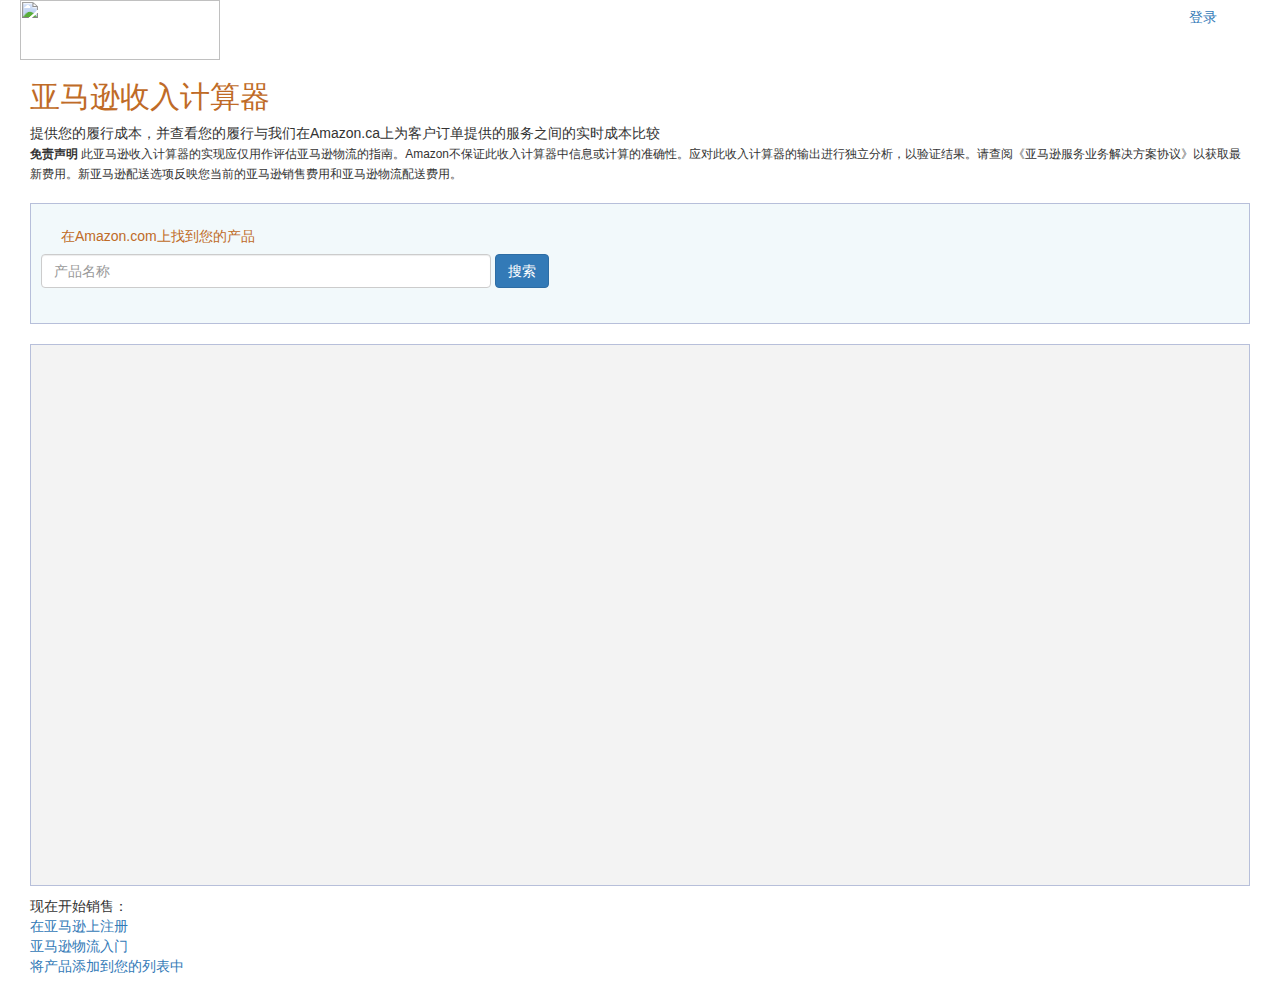
==== commit 38c68154: "eidt page" ====
--- a/web/demo/index.html
+++ b/web/demo/index.html
@@ -151,7 +151,7 @@
 
      <div style="border:1px solid #B7BFDA;margin-top:20px;background:#F3F3F3">
 
-           <div style="height:510px;margin:10px">
+           <div style="height:520px;margin:10px;padding-left:10px">
                 <!-- left  content ----------->
                 <div id="left_content" style="background:F8F8FF;border:1px solid #B7BFDA;width:430px;float:left;padding:8px;visibility: hidden">
 
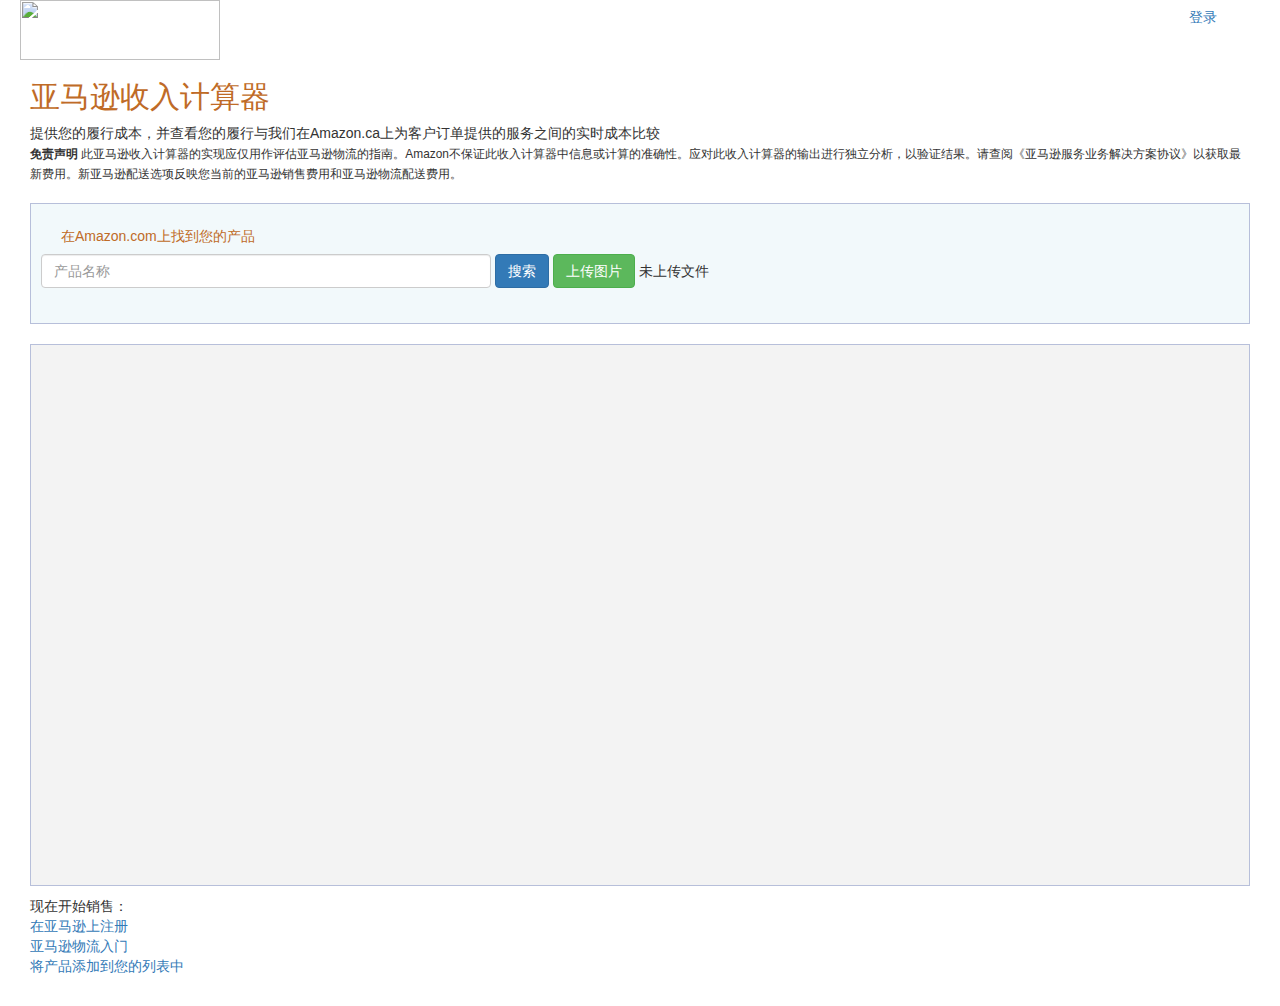
==== commit 62bf7612: "修改以图搜图的UI" ====
--- a/web/demo/index.html
+++ b/web/demo/index.html
@@ -25,6 +25,27 @@
   <div class="contentDiv"  id="mainDiv">
 
     <!-- Modal  start -->
+    <div class="modal fade  loadingModal" tabindex="-1" role="dialog"  id="errorMessageBar">
+      <div class="modal-dialog">
+        <div class="modal-content">
+          <div class="modal-header">
+            <h5 class="modal-title">提示</h5>
+            <button type="button" class="close" data-dismiss="modal" aria-label="Close">
+              <span aria-hidden="true">&times;</span>
+            </button>
+          </div>
+          <div class="modal-body">
+            <p id="errorMessageContent">Modal body text goes here.</p>
+          </div>
+          <div class="modal-footer">
+            <button type="button" class="btn btn-secondary" data-dismiss="modal">关闭</button>
+          </div>
+        </div>
+      </div>
+    </div>
+
+
+
     <div class="modal fade loadingModal"  id="progressBar" data-backdrop="static" data-keyboard="false" tabindex="-1" role="dialog"  aria-hidden="true">
       <div class="modal-dialog" style="width:300px">
         <div class="modal-content">
@@ -61,7 +82,7 @@
                     <div ><img  v-bind:src="product.thumbStringUrl"> </div>
                     <div ><small v-text="product.title" ></small></div>
                     <div v-if="product.display"><button type="button" v-bind:name="product.asin"
-                                                        class="btn btn-default btn-xs" v-on:click="show_left_content($event)">选择</button></div>
+                                                        class="btn btn-default btn-xs" v-on:click="request_product_detail($event)">选择</button></div>
                   </div>
                 </td>
               </tr>
@@ -72,7 +93,7 @@
                     <div ><img  v-bind:src="product.thumbStringUrl"></div>
                     <div ><small v-text="product.title" ></small></div>
                     <div v-if="product.display"><button type="button" v-bind:name="product.asin"
-                                                        class="btn btn-default btn-xs" v-on:click="show_left_content($event)">选择</button></div>
+                                                        class="btn btn-default btn-xs" v-on:click="request_product_detail($event)">选择</button></div>
                   </div>
                 </td>
               </tr>
@@ -123,25 +144,37 @@
               <input type="text" class="form-control" id="product_keyword" style="width:450px" placeholder="产品名称">
             </div>
             <button type="button" class="btn btn-primary mb-2"   v-on:click="start_search" >搜索</button>
+
+              <div class="file-container" style="display:inline-block;position:relative;overflow: hidden;vertical-align:middle">
+                <button class="btn btn-success fileinput-button" type="button">上传图片</button>
+                <input type="file" id="jobData" onchange="loadFile(this.files[0])" style="position:absolute;top:0;left:0;font-size:34px; opacity:0">
+              </div>
+              <span id="filename" style="vertical-align: middle">未上传文件</span>
+
+
           </form>
         </div>
       </div>
 
 
-      <div  id="product_content" style="border:1px solid #B7BFDA;margin-top:15px;height:170px;display: none;">
+      <div  id="product_content" style="border:1px solid #B7BFDA;margin-top:15px;height:200px;display: none;">
         <div  v-if="current_product != null">
           <div  style="width:140px;float:left;padding:3px;text-align:center" >
               <div ><img style="width:120px;height:120px" v-bind:src="current_product.thumbStringUrl"></div>
-
+            <div  style="margin-top:10px"><a target="_blank" :href="current_product.detail_url"><small>查看产品详情</small>  </a></div>
               <div style="margin-top:15px"><button type="button"  class="btn btn-default btn-xs" v-on:click="init_search_inner">尝试其它商品</button></div>
           </div>
           <div   style="overflow:hidden;">
             <h5 style="width:900px" v-text="current_product.title"> </h5>
-            <div><span><b>ASIN:</b> </span>  <span v-text="current_product.asin">B01LYDD533</span></div>
-            <div><span><b>产品尺寸</b> </span>  <span>2.54 X 5.08 X 17.272 centimetres</span></div>
-            <div><span><b>单位重量:</b> </span>  <span>0.077 公斤</span> </div>
-
-            <div  style="margin-top:10px"><a target="_blank" :href="current_product.detail_url"><small>查看产品详情</small>  </a></div>
+            <div class="product_detail_div" ><span><b>ASIN:</b> </span>  <span v-text="current_product.asin"></span></div>
+            <div class="product_detail_div" ><span><b>产品尺寸:</b> </span> <span v-text="current_product.volume" ></span> </div>
+            <div class="product_detail_div" ><span><b>单位重量:</b> </span>  <span v-text="current_product.weight"></span>   <span v-text="current_product.weightUnit"></span></div>
+
+            <div class="product_detail_div" ><span><b>价&nbsp;&nbsp;格:</b> </span>  <span style="color:#A1331A;font-weight:bold;" v-text="current_product.price"></span> </div>
+            <div class="product_detail_div" ><span><b>评&nbsp;&nbsp;分:</b> </span>  <span style="font-weight:bold;" v-text="current_product.star"></span> </div>
+            <div class="product_detail_div" ><span><b>评论数:</b> </span>  <span style="font-weight:bold;" v-text="current_product.review"></span> </div>
+
+
           </div>
         </div>
       </div>
--- a/web/demo/css/style.css
+++ b/web/demo/css/style.css
@@ -73,4 +73,9 @@
 .text_result_bold{
     font-size:13px;
     font-weight:bold;
+}
+
+.product_detail_div{
+    margin:4px;
+
 }